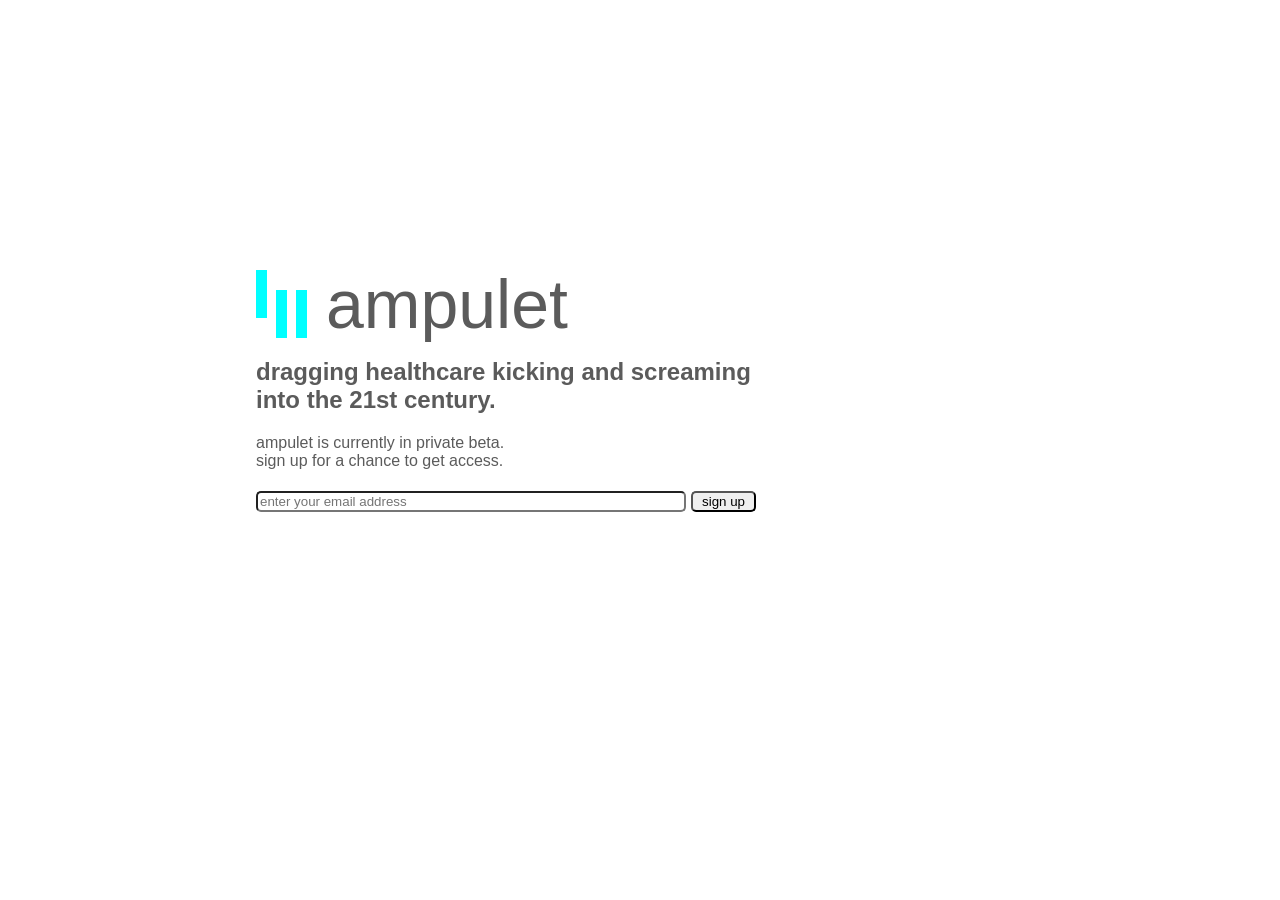
==== quickie/index.html @ 7a392867 "Quick version of the site without CodeIgniter" ====
<!doctype html>
<html>
<head>
<meta charset="UTF-8">
<link rel="shortcut icon" href="/favicon.ico" type="image/x-icon">
<link rel="icon" href="/favicon.ico" type="image/x-icon">
<title>Ampulet</title>
<link href="splash.css" rel="stylesheet" type="text/css">
<script src="jquery-1.8.3.min.js"></script>
<script src="betaSignup.js"></script>
</head>

<body>
<div id="Content">
    <div id="Logo">
        <div id="Icon">
            <div id="IconBar1"></div>
            <div id="IconBar2"></div>
            <div id="IconBar3"></div>
        </div>
        <div id="LogoText">Ampulet</div>
    </div>
    <h2>Dragging healthcare kicking and screaming into the 21st century.</h2>
    <p>Ampulet is currently in private beta.<br>
    Sign up for a chance to get access.</p>
    <div id="BetaSignup">
        <form id="BetaSignupForm">
            <input name="EmailText" id="EmailText" type="text" placeholder="enter your email address">
            <input name="EmailSignupButton" id="EmailSignupButton" type="button" value="sign up">
        </form>
        <p id="InvalidEmailError"></p>
    </div>
</div>
</body>
</html>
---- quickie/splash.css ----
@charset "UTF-8";
/* CSS Document */
body
{
	font-family:Arial, Helvetica, sans-serif;
	color:#5b5b5b;
}
input
{
	-webkit-border-radius:5px;
	-moz-border-radius:5px;
	border-radius:5px;
}
#Content
{
	text-transform:lowercase; 
	position:absolute; 
	top:30%; 
	left:20%; 
	width:500px;
}
#Logo
{
	height:68px;
}
#Icon
{
	width:51px; 
	height:68px; 
	position:absolute;
}
#Icon div
{
	background-color:#00ffff; 
	width:11px; 
	height:48px; 
	position:absolute;
}
#IconBar1
{
	top::0px; 
	left:0px; 
}
#IconBar2
{
	bottom:0px; 
	left:20px; 
}
#IconBar3
{
	bottom:0px; 
	right:0px; 
}
#LogoText
{
	position:absolute; 
	left:70px; 
	line-height:68px; 
	font-size:68px;
}
#BetaSignup
{
	width:100%; 
	position:absolute;
}
#EmailText
{
	left:0px; 
	right:70px;
	position:absolute;
}
#EmailSignupButton
{
	right:0px; 
	width:65px;
	position:absolute;
}
#BetaSignupForm
{
	height:22px;
	padding-top:5px;
}
#InvalidEmailError
{
	color:#C00;
	font-size:10px;
}
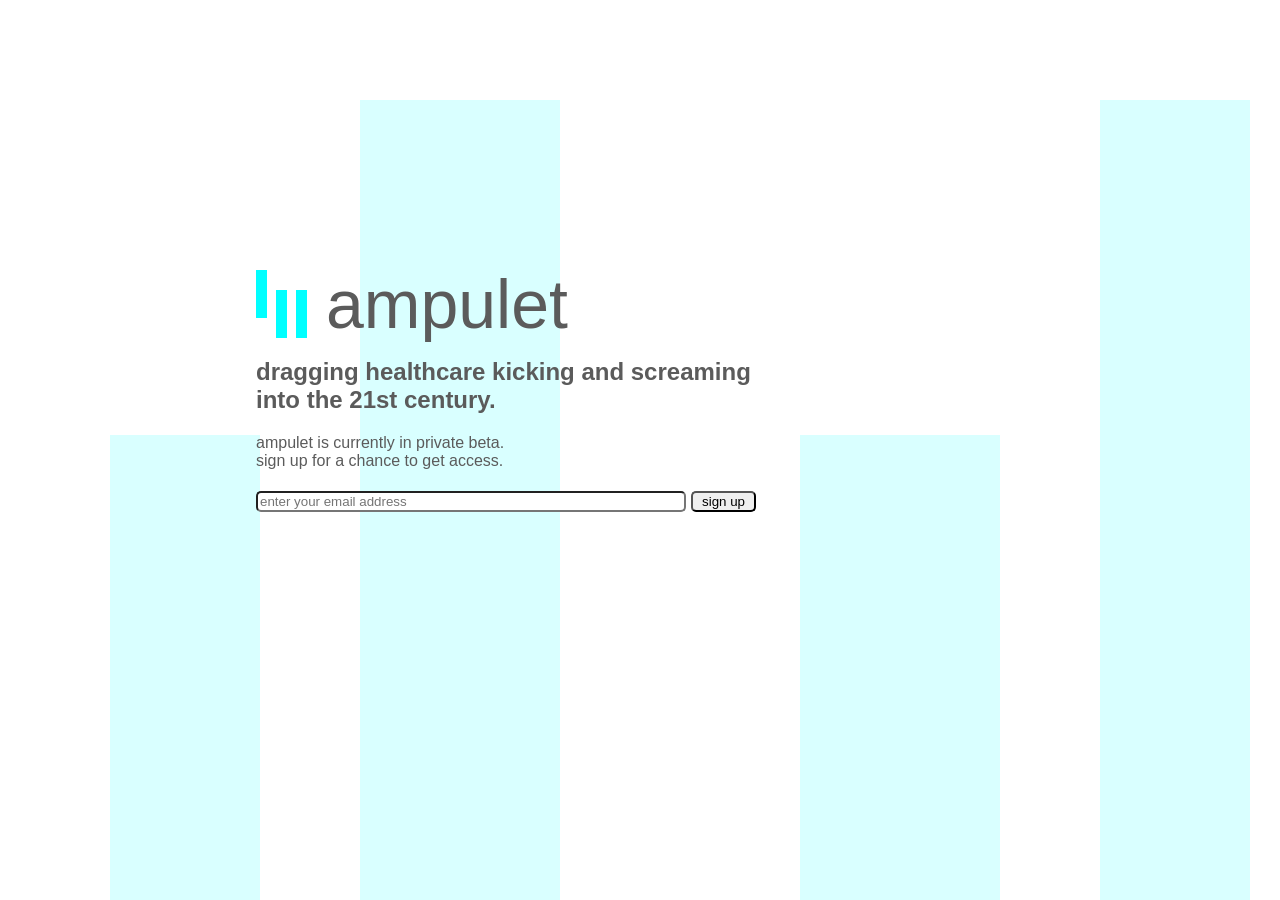
==== commit 66c9bc16: "Adding animated background" ====
--- a/quickie/index.html
+++ b/quickie/index.html
@@ -11,6 +11,12 @@
 </head>
 
 <body>
+<div id="BgBars">
+	<div id="BgBar1" class="BgBarOdd"></div>
+	<div id="BgBar2" class="BgBarEven"></div>
+	<div id="BgBar3" class="BgBarOdd"></div>
+	<div id="BgBar4" class="BgBarEven"></div>
+</div>
 <div id="Content">
     <div id="Logo">
         <div id="Icon">
--- a/quickie/splash.css
+++ b/quickie/splash.css
@@ -84,4 +84,47 @@
 {
 	color:#C00;
 	font-size:10px;
+}
+#BgBars
+{
+	position:absolute;
+	left:110px;
+	bottom:0px;
+	top:0px;
+	width:1140;
+	height:100%;
+}
+.BgBarOdd
+{
+	position:absolute;
+	background-color:#d9ffff;
+	bottom:0px;
+	top:435px;
+}
+.BgBarEven
+{
+	position:absolute;
+	background-color:#d9ffff;
+	bottom:0px;
+	top:100px;
+}
+#BgBar1
+{
+	left:0px;
+	width:150px;
+}
+#BgBar2
+{
+	left:250px;
+	width:200px;
+}
+#BgBar3
+{
+	left:690px;
+	width:200px;
+}
+#BgBar4
+{
+	left:990px;
+	width:150px;
 }
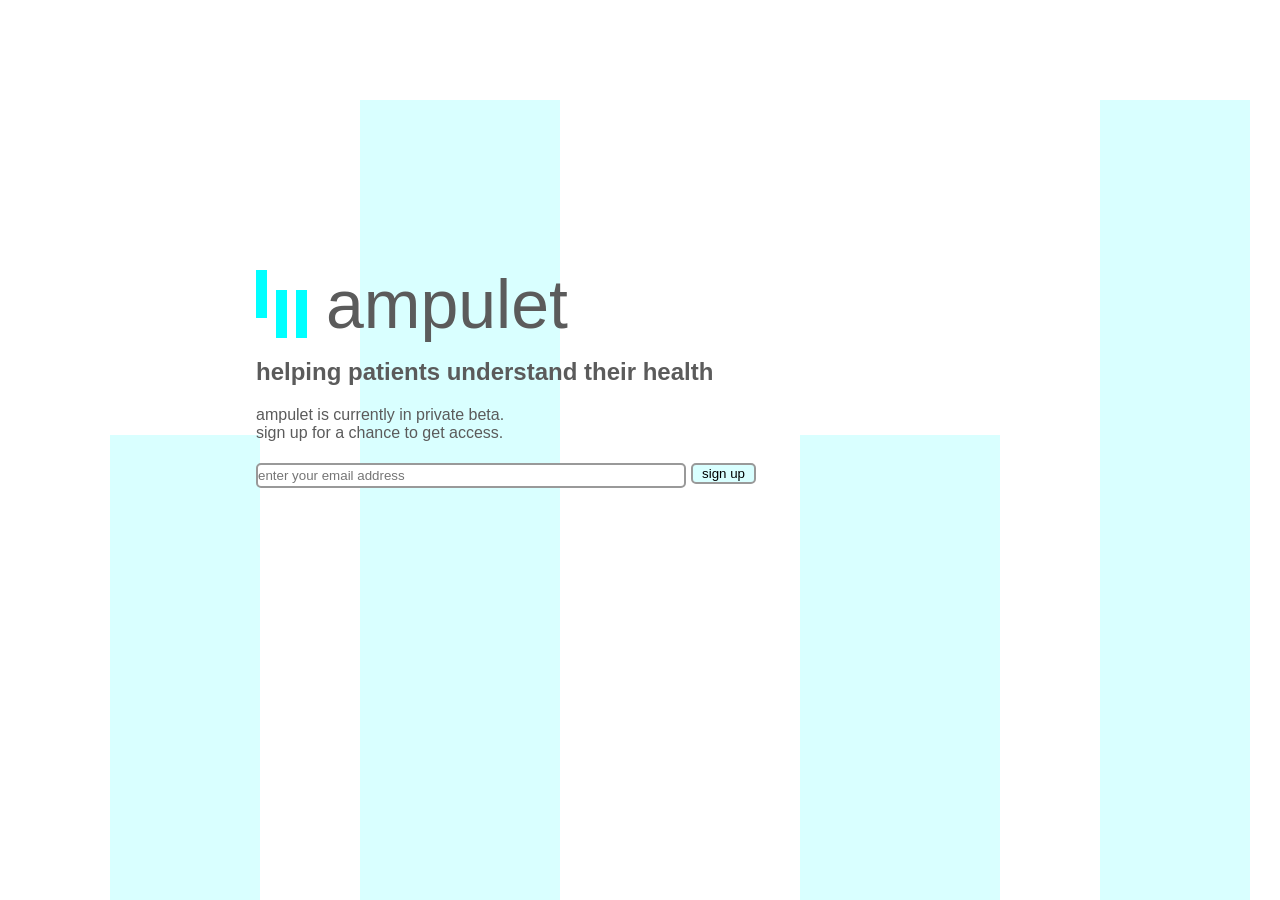
==== commit fe3d8f8a: "Misc Last minute fixes" ====
--- a/quickie/index.html
+++ b/quickie/index.html
@@ -8,6 +8,19 @@
 <link href="splash.css" rel="stylesheet" type="text/css">
 <script src="jquery-1.8.3.min.js"></script>
 <script src="betaSignup.js"></script>
+<script type="text/javascript">
+
+  var _gaq = _gaq || [];
+  _gaq.push(['_setAccount', 'UA-36870901-1']);
+  _gaq.push(['_trackPageview']);
+
+  (function() {
+    var ga = document.createElement('script'); ga.type = 'text/javascript'; ga.async = true;
+    ga.src = ('https:' == document.location.protocol ? 'https://ssl' : 'http://www') + '.google-analytics.com/ga.js';
+    var s = document.getElementsByTagName('script')[0]; s.parentNode.insertBefore(ga, s);
+  })();
+
+</script>
 </head>
 
 <body>
@@ -26,13 +39,13 @@
         </div>
         <div id="LogoText">Ampulet</div>
     </div>
-    <h2>Dragging healthcare kicking and screaming into the 21st century.</h2>
+    <h2>Helping patients understand their health</h2>
     <p>Ampulet is currently in private beta.<br>
     Sign up for a chance to get access.</p>
     <div id="BetaSignup">
-        <form id="BetaSignupForm">
-            <input name="EmailText" id="EmailText" type="text" placeholder="enter your email address">
-            <input name="EmailSignupButton" id="EmailSignupButton" type="button" value="sign up">
+        <form name="BetaSignupForm" id="BetaSignupForm" action="" method="post">
+            <input name="EmailText" id="EmailText" type="text" placeholder="enter your email address" maxlength="320">
+            <input name="EmailSignupButton" id="EmailSignupButton" type="submit" value="sign up">
         </form>
         <p id="InvalidEmailError"></p>
     </div>
--- a/quickie/splash.css
+++ b/quickie/splash.css
@@ -4,12 +4,6 @@
 {
 	font-family:Arial, Helvetica, sans-serif;
 	color:#5b5b5b;
-}
-input
-{
-	-webkit-border-radius:5px;
-	-moz-border-radius:5px;
-	border-radius:5px;
 }
 #Content
 {
@@ -63,17 +57,33 @@
 	width:100%; 
 	position:absolute;
 }
+input
+{
+	-webkit-border-radius:5px;
+	-moz-border-radius:5px;
+	border-radius:5px;
+	border-color:#999;
+	border-style:solid;
+}
 #EmailText
 {
 	left:0px; 
 	right:70px;
 	position:absolute;
+	border-spacing: 0px;
+	margin: 0px;
+	padding: 0px;
+	space: 0px;
+	height:21px;
 }
 #EmailSignupButton
 {
 	right:0px; 
 	width:65px;
 	position:absolute;
+	background-color:#d9ffff;
+	margin: 0px;
+	height:21px;
 }
 #BetaSignupForm
 {
@@ -84,6 +94,7 @@
 {
 	color:#C00;
 	font-size:10px;
+	padding-left:10px;
 }
 #BgBars
 {
